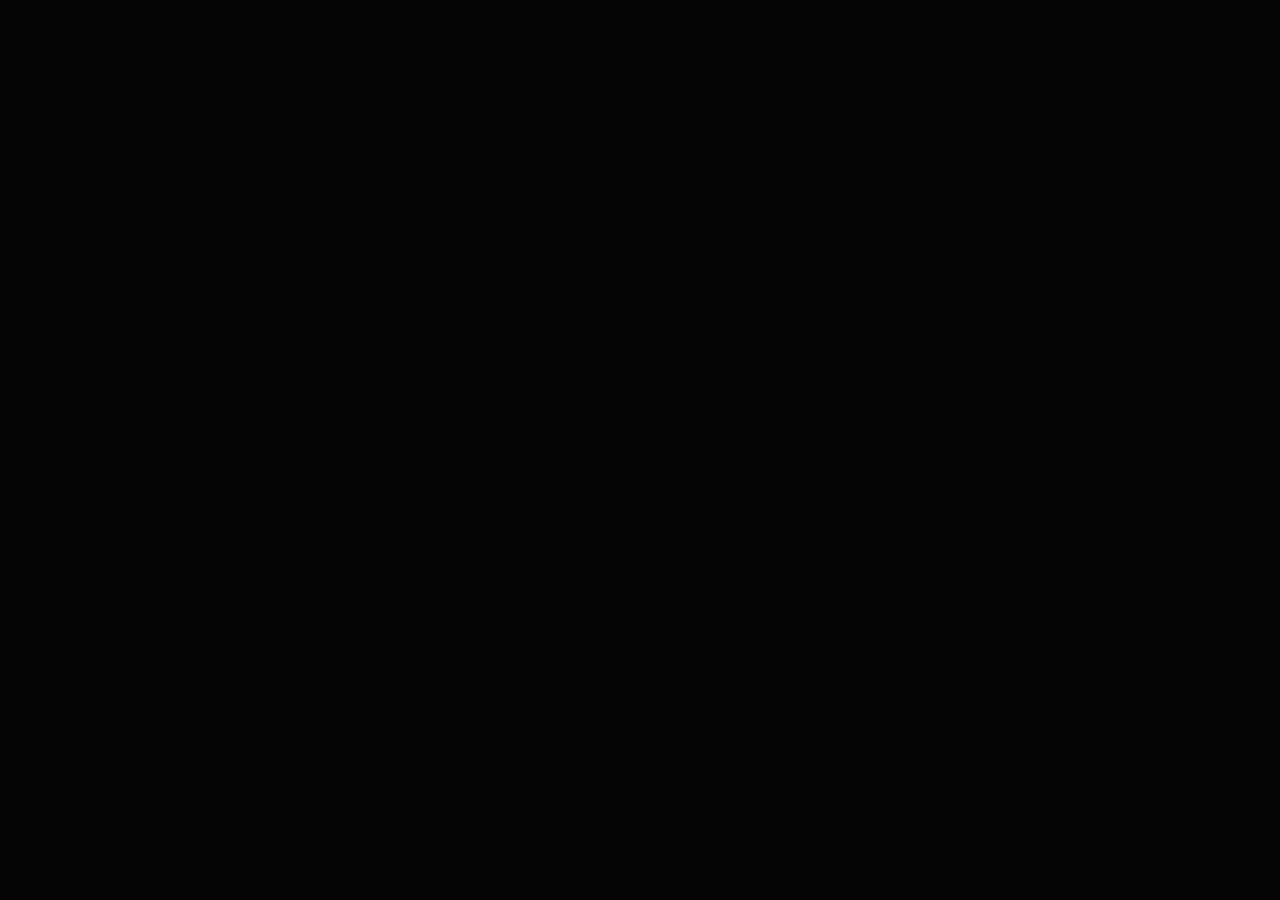
==== index.html @ 5a9e9d1e "Launch FLOURISHED GAMES coming-soon site Co-Authored-By: Claude Opus 5.5 <noreply@anthropic.com> Cla" ====
<!doctype html>
<html lang="en-GB">
<head>
<meta charset="utf-8">
<meta name="viewport" content="width=device-width, initial-scale=1, viewport-fit=cover">
<title>FLOURISHED GAMES | Hollow Earth coming soon</title>
<meta name="description" content="FLOURISHED GAMES is an independent game studio in Lincoln, UK. Our first game, Hollow Earth, is a cozy survival adventure in a glowing world beneath the surface. Coming soon.">
<meta property="og:title" content="FLOURISHED GAMES">
<meta property="og:description" content="FLOURISHED GAMES is an independent game studio in Lincoln, UK. Our first game, Hollow Earth, is a cozy survival adventure in a glowing world beneath the surface. Coming soon.">
<meta property="og:type" content="website">
<meta name="theme-color" content="#050506">
<link rel="icon" type="image/png" href="[data-uri]">
<link rel="apple-touch-icon" href="[data-uri]">
<style>html,body{margin:0} :root{padding-top:env(safe-area-inset-top,0px);padding-bottom:env(safe-area-inset-bottom,0px)} img{max-width:100%} [hidden]{display:none!important}</style>

<meta name="claude:viewport-fit-sides" content="cover">
<link rel="stylesheet" href="https://fonts.googleapis.com/css2?family=Barlow+Condensed:wght@500;700;800&family=Barlow:wght@400;500&family=Orbitron:wght@500;600&display=swap">
<style>
/* Layout: cinematic full-bleed key art with a fixed hairline nav, then a studio manifesto, a game feature with three pillars, and a large wordmark footer. Single dark look, monochrome like the logo. */
:root {
  --black: #050506;
  --raise: #0d0e10;
  --ink: #f3f2ef;
  --soft: #b9bbbd;
  --mute: #75787c;
  --hair: rgba(243, 242, 239, 0.12);
  --display: "Barlow Condensed", "Arial Narrow", "Roboto Condensed", sans-serif;
  --body: "Barlow", "Segoe UI", system-ui, sans-serif;
  --tech: "Orbitron", "Eurostile", "Segoe UI", sans-serif;
  --gutter: max(16px, env(safe-area-inset-left, 0px));
  --gutter-r: max(16px, env(safe-area-inset-right, 0px));
  color-scheme: dark;
}
* { box-sizing: border-box; }
html { scroll-behavior: smooth; }
body {
  background: var(--black); color: var(--ink);
  font-family: var(--body); font-size: 17px; line-height: 1.65;
  overflow-x: hidden;
  -webkit-font-smoothing: antialiased;
}
.inner {
  max-width: 1320px; margin: 0 auto;
  padding-left: var(--gutter); padding-right: var(--gutter-r);
}
@media (min-width: 900px) { .inner { padding-left: max(48px, env(safe-area-inset-left, 0px)); padding-right: max(48px, env(safe-area-inset-right, 0px)); } }
.eyebrow {
  font-family: var(--tech); font-size: 11px; font-weight: 600;
  letter-spacing: 0.32em; text-transform: uppercase; color: var(--soft);
}
.svgbox svg { width: 100%; height: auto; display: block; }

/* film grain over everything, very faint */
.grain {
  pointer-events: none; position: fixed; inset: 0; z-index: 50; opacity: 0.06;
  background-image: url("data:image/svg+xml;utf8,<svg xmlns='http://www.w3.org/2000/svg' width='160' height='160'><filter id='n'><feTurbulence type='fractalNoise' baseFrequency='0.9' numOctaves='2' stitchTiles='stitch'/></filter><rect width='100%' height='100%' filter='url(%23n)'/></svg>");
}

/* ---------- nav ---------- */
body::before { content: ""; position: fixed; inset: 0 0 auto; height: env(safe-area-inset-top, 0px); z-index: 41; background: var(--black); }
nav.top {
  position: fixed; top: env(safe-area-inset-top, 0px); left: 0; right: 0; z-index: 40;
  transition: background 0.35s ease, border-color 0.35s ease;
  border-bottom: 1px solid transparent;
}
nav.top.solid { background: rgba(5, 5, 6, 0.92); border-bottom-color: var(--hair); backdrop-filter: blur(10px); }
nav.top .inner { display: flex; align-items: center; justify-content: space-between; gap: 24px; height: 72px; }
nav.top .brand { width: 168px; flex: none; }
nav.top ul { list-style: none; margin: 0; padding: 0; display: flex; gap: 36px; }
nav.top a.link {
  font-family: var(--display); font-weight: 700; font-size: 15px;
  letter-spacing: 0.16em; text-transform: uppercase;
  color: var(--ink); text-decoration: none; position: relative; padding-block: 6px;
}
nav.top a.link::after {
  content: ""; position: absolute; left: 0; right: 100%; bottom: 0; height: 1px; background: var(--ink);
  transition: right 0.3s ease;
}
nav.top a.link:hover::after, nav.top a.link:focus-visible::after { right: 0; }
@media (max-width: 640px) { nav.top ul { gap: 20px; } nav.top .brand { width: 132px; } nav.top li.hide-sm { display: none; } }

/* ---------- hero ---------- */
.hero {
  position: relative; overflow: hidden;
  min-height: min(92vh, 900px);
  display: flex; align-items: flex-end;
  isolation: isolate;
}
.hero .bg {
  position: absolute; inset: 0; z-index: -2;
  background-image: var(--art); background-size: cover; background-position: 62% 50%;
  transform: scale(1.06);
  translate: 0 var(--py, 0px);
  animation: drift 24s ease-out forwards;
}
@keyframes drift { to { transform: scale(1); } }
@media (max-width: 760px) { .hero .bg { background-position: 70% 50%; } }
.hero::after {
  content: ""; position: absolute; inset: 0; z-index: -1;
  background:
    linear-gradient(to top, var(--black) 0%, rgba(5,5,6,0.82) 28%, rgba(5,5,6,0.25) 62%, rgba(5,5,6,0.55) 100%),
    linear-gradient(to right, rgba(5,5,6,0.75), rgba(5,5,6,0) 60%);
}
.hero .inner { width: 100%; padding-block: 140px clamp(48px, 7vw, 96px); display: grid; gap: 28px; }
.hero h1 {
  margin: 0;
  font-family: var(--display); font-weight: 800; text-transform: uppercase;
  font-size: clamp(64px, 13vw, 184px); line-height: 0.86; letter-spacing: -0.01em;
}
.hero .row { display: flex; flex-wrap: wrap; align-items: center; gap: 20px 40px; }
.hero p.tag { margin: 0; max-width: 40ch; color: var(--soft); font-size: 18px; }
.btn {
  display: inline-flex; align-items: center; gap: 14px;
  padding: 16px 26px;
  font-family: var(--display); font-weight: 700; font-size: 15px; letter-spacing: 0.18em; text-transform: uppercase;
  color: var(--black); background: var(--ink); text-decoration: none;
  clip-path: polygon(0 0, 100% 0, 100% calc(100% - 12px), calc(100% - 12px) 100%, 0 100%);
  transition: background 0.2s ease;
}
.btn:hover { background: #ffffff; }
.btn .arrow { transition: transform 0.25s ease; }
.btn:hover .arrow { transform: translateX(4px); }
.chip {
  display: inline-flex; align-items: center; gap: 10px;
  font-family: var(--tech); font-size: 11px; font-weight: 600; letter-spacing: 0.3em; text-transform: uppercase;
}
.chip i { width: 7px; height: 7px; background: var(--ink); display: block; animation: blink 2.2s steps(2, jump-none) infinite; }
@keyframes blink { 50% { opacity: 0.2; } }
.scrollcue { position: absolute; right: var(--gutter-r); bottom: 32px; writing-mode: vertical-rl; color: var(--mute); }
@media (max-width: 899px) { .scrollcue { display: none; } }

.hero-top { display: flex; justify-content: space-between; align-items: center; gap: 12px 24px; flex-wrap: wrap; }
.coords { display: inline-flex; align-items: center; gap: 12px; color: var(--ink); font-variant-numeric: tabular-nums; }
.coords .sep { width: 28px; height: 1px; background: var(--soft); display: block; }
.coords > span { white-space: nowrap; }
@media (max-width: 640px) { .coords { letter-spacing: 0.16em; gap: 8px; } .coords .sep { width: 14px; } }

/* ---------- studio ---------- */
section.studio { border-top: 1px solid var(--hair); }
.studio .inner {
  display: grid; grid-template-columns: minmax(0, 1.5fr) minmax(0, 1fr);
  gap: clamp(40px, 7vw, 120px); align-items: center;
  padding-block: clamp(72px, 11vw, 160px);
}
.studio h2 {
  margin: 18px 0 28px;
  font-family: var(--display); font-weight: 700; text-transform: uppercase;
  font-size: clamp(40px, 6vw, 84px); line-height: 0.95; text-wrap: balance;
}
.studio h2 span { color: var(--mute); }
.studio p { margin: 0; max-width: 54ch; color: var(--soft); }
.studio .mark { width: min(100%, 420px); justify-self: center; opacity: 0.95; }
@media (max-width: 760px) { .studio .inner { grid-template-columns: minmax(0, 1fr); } .studio .mark { width: 220px; justify-self: start; order: -1; } }

/* ---------- game ---------- */
section.game { background: var(--raise); border-top: 1px solid var(--hair); border-bottom: 1px solid var(--hair); }
.game .inner {
  display: grid; grid-template-columns: minmax(0, 0.9fr) minmax(0, 1.1fr);
  gap: clamp(40px, 6vw, 96px); padding-block: clamp(72px, 10vw, 140px); align-items: start;
}
.game figure { margin: 0; position: relative; }
.game figure img { display: block; width: 100%; max-width: 100%; height: auto; }
.game figure::after {
  content: ""; position: absolute; inset: 14px -14px -14px 14px; z-index: -1; border: 1px solid var(--hair);
}
.game figure { z-index: 0; }
.game .copy { min-width: 0; display: grid; gap: 28px; }
.game h2 {
  margin: 0;
  font-family: var(--display); font-weight: 800; text-transform: uppercase;
  font-size: clamp(48px, 7vw, 104px); line-height: 0.88;
}
.game p.lead { margin: 0; color: var(--soft); max-width: 52ch; font-size: 18px; }
.pillars { display: grid; grid-template-columns: repeat(3, minmax(0, 1fr)); border-top: 1px solid var(--hair); }
.pillar { padding: 24px 22px 8px 0; min-width: 0; }
.pillar + .pillar { padding-left: 22px; border-left: 1px solid var(--hair); }
.pillar h3 { margin: 0 0 8px; font-family: var(--display); font-weight: 700; font-size: 26px; letter-spacing: 0.06em; text-transform: uppercase; }
.pillar p { margin: 0; color: var(--soft); font-size: 15px; line-height: 1.55; }
dl.meta { margin: 0; display: grid; grid-template-columns: repeat(3, minmax(0, 1fr)); gap: 0; border-top: 1px solid var(--hair); }
dl.meta div { padding-top: 18px; min-width: 0; }
dl.meta dt { margin-bottom: 6px; color: var(--mute); }
dl.meta dd { margin: 0; font-family: var(--display); font-weight: 700; font-size: 20px; letter-spacing: 0.06em; text-transform: uppercase; }
@media (max-width: 860px) { .game .inner { grid-template-columns: minmax(0, 1fr); } .game figure { max-width: 460px; } }
@media (max-width: 560px) {
  .pillars { grid-template-columns: minmax(0, 1fr); }
  .pillar, .pillar + .pillar { padding: 20px 0; border-left: 0; }
  .pillar + .pillar { border-top: 1px solid var(--hair); }
  dl.meta { grid-template-columns: minmax(0, 1fr) minmax(0, 1fr); row-gap: 8px; }
  dl.meta dd { font-size: 17px; }
}

/* ---------- companion ---------- */
section.companion .inner {
  display: grid; grid-template-columns: minmax(0, 1fr) minmax(0, 1.25fr);
  gap: clamp(40px, 6vw, 96px); align-items: center;
  padding-block: clamp(72px, 10vw, 140px);
}
.companion h2 {
  margin: 18px 0 24px;
  font-family: var(--display); font-weight: 800; text-transform: uppercase;
  font-size: clamp(44px, 6vw, 88px); line-height: 0.9; text-wrap: balance;
}
.companion p { margin: 0; color: var(--soft); max-width: 46ch; }
.companion figure { margin: 0; position: relative; overflow: hidden; }
.companion figure img { display: block; width: 100%; max-width: 100%; height: auto; transition: transform 0.8s cubic-bezier(.2,.7,.2,1); }
.companion figure:hover img { transform: scale(1.03); }
.companion figure figcaption { position: absolute; left: 0; right: 0; bottom: 0; padding: 48px 18px 14px; color: var(--ink); background: linear-gradient(to top, rgba(5,5,6,0.85), rgba(5,5,6,0)); }
@media (max-width: 860px) { section.companion .inner { grid-template-columns: minmax(0, 1fr); } .companion figure { order: -1; } }

/* ---------- vista ---------- */
section.vista {
  position: relative; isolation: isolate; overflow: hidden;
  min-height: clamp(380px, 52vw, 720px);
  display: flex; align-items: flex-end;
  border-top: 1px solid var(--hair);
}
section.vista .bg { position: absolute; inset: -14% 0; z-index: -2; translate: 0 var(--py, 0px); background-image: var(--art); background-size: cover; background-position: center; }
section.vista::after {
  content: ""; position: absolute; inset: 0; z-index: -1;
  background:
    linear-gradient(to top, var(--black) 0%, rgba(5,5,6,0.55) 35%, rgba(5,5,6,0) 70%, rgba(5,5,6,0.6) 100%),
    linear-gradient(to right, rgba(5,5,6,0.7), rgba(5,5,6,0) 55%);
}
section.vista .inner { width: 100%; padding-block: 0 clamp(36px, 5vw, 64px); display: flex; justify-content: space-between; align-items: end; gap: 24px; flex-wrap: wrap; }
section.vista blockquote {
  margin: 0; max-width: 16ch;
  font-family: var(--display); font-weight: 700; text-transform: uppercase;
  font-size: clamp(34px, 5vw, 72px); line-height: 0.95;
}
@media (max-width: 760px) { section.vista .bg { background-position: 62% 50%; } }

/* ---------- follow ---------- */
section.follow { border-top: 1px solid var(--hair); }
.follow-art {
  position: relative;
  aspect-ratio: 16 / 7; max-width: 100%; max-height: 760px; width: 100%;
  background-image: var(--art); background-size: cover; background-position: 50% calc(60% + var(--py, 0px));
}
.follow-art::after {
  content: ""; position: absolute; inset: 0;
  background: linear-gradient(to top, var(--black) 0%, rgba(5,5,6,0.4) 30%, rgba(5,5,6,0) 60%, rgba(5,5,6,0.45) 100%);
}
@media (max-width: 760px) { .follow-art { aspect-ratio: 4 / 3; background-position: 30% 60%; } }
section.follow .inner {
  position: relative;
  display: flex; flex-wrap: wrap; justify-content: space-between; align-items: end; gap: 32px 64px;
  padding-block: 0 clamp(64px, 9vw, 120px);
  margin-top: clamp(-120px, -6vw, -40px);
}
.follow h2 { margin: 18px 0 18px; font-family: var(--display); font-weight: 800; text-transform: uppercase; font-size: clamp(44px, 6vw, 88px); line-height: 0.9; }
.follow p { margin: 0; color: var(--soft); max-width: 48ch; }
.follow .cta { display: grid; gap: 14px; justify-items: start; }
.follow .handle { font-family: var(--tech); font-size: 12px; letter-spacing: 0.12em; color: var(--mute); user-select: all; }
a.foot-link { color: var(--soft); text-decoration: none; border-bottom: 1px solid var(--hair); }
a.foot-link:hover { color: var(--ink); border-bottom-color: var(--ink); }

/* ---------- scroll reveal ---------- */
[data-reveal] {
  transition: opacity 0.9s ease, transform 0.9s cubic-bezier(0.2, 0.7, 0.2, 1);
  transition-delay: var(--d, 0ms);
}
[data-reveal].pre { opacity: 0.12; transform: translateY(40px); }
.studio .mark[data-reveal].pre { transform: translateY(40px) rotate(-8deg) scale(0.92); }
footer .big[data-reveal].pre { transform: translateY(24px) scale(0.96); }

/* ---------- footer ---------- */
p.note { margin: 0; font-size: 13px; color: var(--mute); }
p.disclaimer { margin: -36px auto 0; text-align: center; max-width: 70ch; font-size: 13px; line-height: 1.55; color: var(--mute); }
footer .inner { padding-block: clamp(64px, 9vw, 120px) 40px; display: grid; gap: 56px; }
footer .inner { justify-items: center; }
footer .big { width: min(100%, 760px); }
footer .base { width: 100%; }
footer .base { display: flex; justify-content: space-between; gap: 16px; flex-wrap: wrap; border-top: 1px solid var(--hair); padding-top: 22px; color: var(--mute); font-size: 14px; }

:focus-visible { outline: 1px solid var(--ink); outline-offset: 4px; }
@media (prefers-reduced-motion: reduce) {
  html { scroll-behavior: auto; }
  .hero .bg { animation: none; transform: none; }
  .chip i { animation: none; }
  * { transition: none !important; }
}
</style>


</head>
<body>
<div id="root"></div>
<script src="https://cdnjs.cloudflare.com/ajax/libs/react/18.3.1/umd/react.production.min.js"></script>
<script src="https://cdnjs.cloudflare.com/ajax/libs/react-dom/18.3.1/umd/react-dom.production.min.js"></script>
<script>
const NAV_LOGO = "<svg xmlns=\"http://www.w3.org/2000/svg\" viewBox=\"0 0 3000 900\"><defs><linearGradient id=\"n-g-upper\" x1=\"0\" y1=\"0\" x2=\"1\" y2=\"1\"><stop offset=\"0\" stop-color=\"#ffffff\"/><stop offset=\"1\" stop-color=\"#f0f0f0\"/></linearGradient><linearGradient id=\"n-g-lower\" x1=\"0\" y1=\"0\" x2=\"1\" y2=\"1\"><stop offset=\"0\" stop-color=\"#a8a8a8\"/><stop offset=\"1\" stop-color=\"#7a7a7a\"/></linearGradient><linearGradient id=\"n-g-cresc\" x1=\"0\" y1=\"0\" x2=\"1\" y2=\"1\"><stop offset=\"0\" stop-color=\"#ffffff\"/><stop offset=\"1\" stop-color=\"#e6e6e6\"/></linearGradient><linearGradient id=\"n-g-swoosh\" x1=\"0\" y1=\"0\" x2=\"1\" y2=\"1\"><stop offset=\"0\" stop-color=\"#d8d8d8\"/><stop offset=\"1\" stop-color=\"#a4a4a4\"/></linearGradient><linearGradient id=\"n-g-leaf\" x1=\"0\" y1=\"0\" x2=\"1\" y2=\"1\"><stop offset=\"0\" stop-color=\"#9c9c9c\"/><stop offset=\"1\" stop-color=\"#727272\"/></linearGradient><clipPath id=\"n-c-leaf\"><path d=\"M128.76,59.26c-.323.013-1.419.01-1.76.01.007-.107,1.547-.136,1.76-.21-16.182.513-44.917.129-52.21,17.69-5.221,13.364-6.824,29.898-8.07,44.14l.58.02c2.833-32.032,16.81-18.216,26.621-36.369.696-1.676,1.173-3.791,1.369-5.591-.241-.596-1.739,1.093-1.97,1.14-1.529,1.01-3.404,1.623-5.22,1.83-6.977.855-12.421,6.102-14.97,12.47,3.788-26.134,30.808-34.641,53.87-35.13Z\"/></clipPath></defs><g transform=\"translate(-0.00 145.56) scale(0.608876)\"><g transform=\"scale(7.12911)\"><path fill=\"url(#n-g-upper)\" d=\"M58.611,58.41c3.043-2.429,7.272-3.456,10.37-5.399,0,0,0-52.99,0-52.99l-.5-.02c-2.255,16.906-3.968,35.56-13.969,49.84-4.035,3.794-9.411,5.833-14.701,7.21C26.862,60.405,13.324,61.163,0,61.46c.342.016.688.033,1.033.049h54.095c.752-1.032,1.878-2.069,3.483-3.099Z\"/><path fill=\"url(#n-g-lower)\" d=\"M66.77,76.76l.07-.12c-6.518-2.791-16.294-8.849-11.713-15.131H1.033c18.481.883,40.36,3.229,52.817,19.542,4.301,5.039,4.898,13.611,6.51,19.809,2.184,11.29,4.595,28.012,6.31,39.41l.27-.06c-.169-7.249.325-55.43-.17-63.45Z\"/><path fill=\"url(#n-g-cresc)\" d=\"M103.73,57.38l-.02-.34c-14.117.644-27.46-5.772-31.07-20.34l-.31.02c.248,3.865.982,7.706,2.76,11.17,5.183,10.525,18.443,11.133,28.64,9.49Z\"/><path fill=\"url(#n-g-swoosh)\" d=\"M128.76,59.26c-.323.013-1.419.01-1.76.01.007-.107,1.547-.136,1.76-.21-16.182.513-44.917.129-52.21,17.69-5.221,13.364-6.824,29.898-8.07,44.14l.58.02c2.833-32.032,16.81-18.216,26.621-36.369.696-1.676,1.173-3.791,1.369-5.591-.241-.596-1.739,1.093-1.97,1.14-1.529,1.01-3.404,1.623-5.22,1.83-6.977.855-12.421,6.102-14.97,12.47,3.788-26.134,30.808-34.641,53.87-35.13Z\"/><polygon clip-path=\"url(#n-c-leaf)\" fill=\"url(#n-g-leaf)\" points=\"97.05,78.95 90,83.2 84,87.6 79.5,91.6 76.4,96 74.3,100 72.6,104 71.1,108 70.1,112 69.4,116 68.95,119 68.8,122 75,127 100,110 104,82\"/></g><path fill=\"#ffffff\" transform=\"translate(1137.94 650.00) scale(0.416667)\" d=\"M58 0V-720H720.513671875V-587.309326171875H191.3798828125V-426.500732421875H617.16259765625V-293.499267578125H191.3798828125V0.0ZM960.0 0V-721H1092.00146484375V-132.690673828125H1680.0V0ZM2055.2978515625 0.0Q2017.1287841796875 0.0 1985.3212280273438 -18.7568359375Q1953.513671875 -37.513671875 1934.7568359375 -69.32122802734375Q1916.0 -101.1287841796875 1916.0 -139.2978515625V-580.7021484375Q1916.0 -618.8712158203125 1934.7568359375 -650.6787719726562Q1953.513671875 -682.486328125 1985.3212280273438 -701.2431640625Q2017.1287841796875 -720.0 2055.2978515625 -720.0H2496.7021484375Q2534.612762451172 -720.0 2566.2049407958984 -701.2431640625Q2597.797119140625 -682.486328125 2616.8985595703125 -650.6787719726562Q2636.0 -618.8712158203125 2636.0 -580.7021484375V-139.2978515625Q2636.0 -101.1287841796875 2616.8985595703125 -69.32122802734375Q2597.797119140625 -37.513671875 2566.2049407958984 -18.7568359375Q2534.612762451172 0.0 2496.7021484375 0.0ZM2060.122314453125 -132.690673828125H2490.499267578125Q2495.471923828125 -132.690673828125 2499.0460205078125 -136.2647705078125Q2502.6201171875 -139.8388671875 2502.6201171875 -144.8115234375V-575.1884765625Q2502.6201171875 -580.1611328125 2499.0460205078125 -583.7352294921875Q2495.471923828125 -587.309326171875 2490.499267578125 -587.309326171875H2060.122314453125Q2055.149658203125 -587.309326171875 2051.5755615234375 -583.7352294921875Q2048.00146484375 -580.1611328125 2048.00146484375 -575.1884765625V-144.8115234375Q2048.00146484375 -139.8388671875 2051.5755615234375 -136.2647705078125Q2055.149658203125 -132.690673828125 2060.122314453125 -132.690673828125ZM3063.2978515625 0.0Q3025.1287841796875 0.0 2993.3212280273438 -18.7568359375Q2961.513671875 -37.513671875 2942.7568359375 -69.32122802734375Q2924.0 -101.1287841796875 2924.0 -139.2978515625V-720H3056.00146484375V-144.8115234375Q3056.00146484375 -139.8388671875 3059.5755615234375 -136.2647705078125Q3063.149658203125 -132.690673828125 3068.122314453125 -132.690673828125H3498.499267578125Q3503.471923828125 -132.690673828125 3507.0460205078125 -136.2647705078125Q3510.6201171875 -139.8388671875 3510.6201171875 -144.8115234375V-720.0H3644.0V-139.2978515625Q3644.0 -101.1287841796875 3624.8985595703125 -69.32122802734375Q3605.797119140625 -37.513671875 3574.2049407958984 -18.7568359375Q3542.612762451172 0.0 3504.7021484375 0.0H3063.2978515625ZM4508.228759765625 0.0 4291.148193359375 -258.634521484375H4464.00146484375L4651.7568359375 -36.8388671875V0.0ZM3934.0 0V-719H4514.012939453125Q4552.1820068359375 -719.0 4583.989562988281 -700.0877685546875Q4615.797119140625 -681.175537109375 4634.8985595703125 -649.35107421875Q4654.0 -617.526611328125 4654.0 -579.7021484375V-385.932373046875Q4654.0 -348.10791015625 4634.8985595703125 -316.283447265625Q4615.797119140625 -284.458984375 4583.989562988281 -265.5467529296875Q4552.1820068359375 -246.634521484375 4514.012939453125 -246.634521484375L4066.00146484375 -245.9453125V0.0ZM4078.122314453125 -379.635986328125H4508.499267578125Q4513.471923828125 -379.635986328125 4517.0460205078125 -383.0546875Q4520.6201171875 -386.473388671875 4520.6201171875 -391.446044921875V-574.877685546875Q4520.6201171875 -579.850341796875 4517.0460205078125 -583.4244384765625Q4513.471923828125 -586.99853515625 4508.499267578125 -586.99853515625H4078.122314453125Q4073.149658203125 -586.99853515625 4069.5755615234375 -583.4244384765625Q4066.00146484375 -579.850341796875 4066.00146484375 -574.877685546875V-391.446044921875Q4066.00146484375 -386.473388671875 4069.5755615234375 -383.0546875Q4073.149658203125 -379.635986328125 4078.122314453125 -379.635986328125ZM4924.877685546875 0.0V-720.0H5055.8115234375V0.0ZM5469.365478515625 0.0Q5431.1964111328125 0.0 5399.388854980469 -18.7568359375Q5367.581298828125 -37.513671875 5348.824462890625 -69.32122802734375Q5330.067626953125 -101.1287841796875 5330.067626953125 -139.2978515625V-194.177001953125H5462.069091796875V-144.8115234375Q5462.069091796875 -139.8388671875 5465.6431884765625 -136.2647705078125Q5469.21728515625 -132.690673828125 5474.18994140625 -132.690673828125H5904.56689453125Q5909.53955078125 -132.690673828125 5913.1136474609375 -136.2647705078125Q5916.687744140625 -139.8388671875 5916.687744140625 -144.8115234375V-281.689208984375Q5916.687744140625 -286.661865234375 5913.1136474609375 -290.08056640625Q5909.53955078125 -293.499267578125 5904.56689453125 -293.499267578125H5469.365478515625Q5431.1964111328125 -293.499267578125 5399.388854980469 -312.4114990234375Q5367.581298828125 -331.32373046875 5348.824462890625 -362.8154717807112Q5330.067626953125 -394.30721309267244 5330.067626953125 -432.797119140625V-580.7021484375Q5330.067626953125 -618.8712158203125 5348.824462890625 -650.6787719726562Q5367.581298828125 -682.486328125 5399.388854980469 -701.2431640625Q5431.1964111328125 -720.0 5469.365478515625 -720.0H5910.769775390625Q5948.680389404297 -720.0 5980.272567749023 -701.2431640625Q6011.86474609375 -682.486328125 6030.9661865234375 -650.6787719726562Q6050.067626953125 -618.8712158203125 6050.067626953125 -580.7021484375V-525.822998046875H5916.687744140625V-575.1884765625Q5916.687744140625 -580.1611328125 5913.1136474609375 -583.7352294921875Q5909.53955078125 -587.309326171875 5904.56689453125 -587.309326171875H5474.18994140625Q5469.21728515625 -587.309326171875 5465.6431884765625 -583.7352294921875Q5462.069091796875 -580.1611328125 5462.069091796875 -575.1884765625V-438.310791015625Q5462.069091796875 -433.338134765625 5465.6431884765625 -429.91943359375Q5469.21728515625 -426.500732421875 5474.18994140625 -426.500732421875H5910.769775390625Q5948.680389404297 -426.500732421875 5980.272567749023 -407.5885009765625Q6011.86474609375 -388.67626953125 6030.9661865234375 -357.1845282192888Q6050.067626953125 -325.69278690732756 6050.067626953125 -287.202880859375V-139.2978515625Q6050.067626953125 -101.1287841796875 6030.9661865234375 -69.32122802734375Q6011.86474609375 -37.513671875 5980.272567749023 -18.7568359375Q5948.680389404297 0.0 5910.769775390625 0.0ZM6340.0 0V-720H6472.00146484375V-426.500732421875H6943.6201171875V-720.0H7075.932373046875V0.0H6943.6201171875V-293.499267578125H6472.00146484375V0.0ZM7372.0 -587H8034.513671875V-720H7372.0ZM7372.0 -293.5H8034.513671875V-426.5H7372.0ZM7372.0 0H8034.513671875V-133H7372.0ZM8318.0 0V-720H8898.012939453125Q8936.182006835938 -720.0 8967.989562988281 -701.2431640625Q8999.797119140625 -682.486328125 9018.898559570312 -650.6787719726562Q9038.0 -618.8712158203125 9038.0 -580.7021484375V-139.2978515625Q9038.0 -101.1287841796875 9018.898559570312 -69.32122802734375Q8999.797119140625 -37.513671875 8967.989562988281 -18.7568359375Q8936.182006835938 0.0 8898.012939453125 0.0ZM8461.43310546875 -132.690673828125H8892.499267578125Q8897.471923828125 -132.690673828125 8901.046020507812 -136.2647705078125Q8904.6201171875 -139.8388671875 8904.6201171875 -144.8115234375V-575.1884765625Q8904.6201171875 -580.1611328125 8901.046020507812 -583.7352294921875Q8897.471923828125 -587.309326171875 8892.499267578125 -587.309326171875H8461.43310546875Q8456.46044921875 -587.309326171875 8452.886352539062 -583.7352294921875Q8449.312255859375 -580.1611328125 8449.312255859375 -575.1884765625V-144.8115234375Q8449.312255859375 -139.8388671875 8452.886352539062 -136.2647705078125Q8456.46044921875 -132.690673828125 8461.43310546875 -132.690673828125Z\"/></g></svg>";
const FOOT_LOGO = "<svg xmlns=\"http://www.w3.org/2000/svg\" viewBox=\"0 0 3000 900\"><defs><linearGradient id=\"f-g-upper\" x1=\"0\" y1=\"0\" x2=\"1\" y2=\"1\"><stop offset=\"0\" stop-color=\"#ffffff\"/><stop offset=\"1\" stop-color=\"#f0f0f0\"/></linearGradient><linearGradient id=\"f-g-lower\" x1=\"0\" y1=\"0\" x2=\"1\" y2=\"1\"><stop offset=\"0\" stop-color=\"#a8a8a8\"/><stop offset=\"1\" stop-color=\"#7a7a7a\"/></linearGradient><linearGradient id=\"f-g-cresc\" x1=\"0\" y1=\"0\" x2=\"1\" y2=\"1\"><stop offset=\"0\" stop-color=\"#ffffff\"/><stop offset=\"1\" stop-color=\"#e6e6e6\"/></linearGradient><linearGradient id=\"f-g-swoosh\" x1=\"0\" y1=\"0\" x2=\"1\" y2=\"1\"><stop offset=\"0\" stop-color=\"#d8d8d8\"/><stop offset=\"1\" stop-color=\"#a4a4a4\"/></linearGradient><linearGradient id=\"f-g-leaf\" x1=\"0\" y1=\"0\" x2=\"1\" y2=\"1\"><stop offset=\"0\" stop-color=\"#9c9c9c\"/><stop offset=\"1\" stop-color=\"#727272\"/></linearGradient><clipPath id=\"f-c-leaf\"><path d=\"M128.76,59.26c-.323.013-1.419.01-1.76.01.007-.107,1.547-.136,1.76-.21-16.182.513-44.917.129-52.21,17.69-5.221,13.364-6.824,29.898-8.07,44.14l.58.02c2.833-32.032,16.81-18.216,26.621-36.369.696-1.676,1.173-3.791,1.369-5.591-.241-.596-1.739,1.093-1.97,1.14-1.529,1.01-3.404,1.623-5.22,1.83-6.977.855-12.421,6.102-14.97,12.47,3.788-26.134,30.808-34.641,53.87-35.13Z\"/></clipPath></defs><g transform=\"translate(-0.00 145.56) scale(0.608876)\"><g transform=\"scale(7.12911)\"><path fill=\"url(#f-g-upper)\" d=\"M58.611,58.41c3.043-2.429,7.272-3.456,10.37-5.399,0,0,0-52.99,0-52.99l-.5-.02c-2.255,16.906-3.968,35.56-13.969,49.84-4.035,3.794-9.411,5.833-14.701,7.21C26.862,60.405,13.324,61.163,0,61.46c.342.016.688.033,1.033.049h54.095c.752-1.032,1.878-2.069,3.483-3.099Z\"/><path fill=\"url(#f-g-lower)\" d=\"M66.77,76.76l.07-.12c-6.518-2.791-16.294-8.849-11.713-15.131H1.033c18.481.883,40.36,3.229,52.817,19.542,4.301,5.039,4.898,13.611,6.51,19.809,2.184,11.29,4.595,28.012,6.31,39.41l.27-.06c-.169-7.249.325-55.43-.17-63.45Z\"/><path fill=\"url(#f-g-cresc)\" d=\"M103.73,57.38l-.02-.34c-14.117.644-27.46-5.772-31.07-20.34l-.31.02c.248,3.865.982,7.706,2.76,11.17,5.183,10.525,18.443,11.133,28.64,9.49Z\"/><path fill=\"url(#f-g-swoosh)\" d=\"M128.76,59.26c-.323.013-1.419.01-1.76.01.007-.107,1.547-.136,1.76-.21-16.182.513-44.917.129-52.21,17.69-5.221,13.364-6.824,29.898-8.07,44.14l.58.02c2.833-32.032,16.81-18.216,26.621-36.369.696-1.676,1.173-3.791,1.369-5.591-.241-.596-1.739,1.093-1.97,1.14-1.529,1.01-3.404,1.623-5.22,1.83-6.977.855-12.421,6.102-14.97,12.47,3.788-26.134,30.808-34.641,53.87-35.13Z\"/><polygon clip-path=\"url(#f-c-leaf)\" fill=\"url(#f-g-leaf)\" points=\"97.05,78.95 90,83.2 84,87.6 79.5,91.6 76.4,96 74.3,100 72.6,104 71.1,108 70.1,112 69.4,116 68.95,119 68.8,122 75,127 100,110 104,82\"/></g><path fill=\"#ffffff\" transform=\"translate(1137.94 650.00) scale(0.416667)\" d=\"M58 0V-720H720.513671875V-587.309326171875H191.3798828125V-426.500732421875H617.16259765625V-293.499267578125H191.3798828125V0.0ZM960.0 0V-721H1092.00146484375V-132.690673828125H1680.0V0ZM2055.2978515625 0.0Q2017.1287841796875 0.0 1985.3212280273438 -18.7568359375Q1953.513671875 -37.513671875 1934.7568359375 -69.32122802734375Q1916.0 -101.1287841796875 1916.0 -139.2978515625V-580.7021484375Q1916.0 -618.8712158203125 1934.7568359375 -650.6787719726562Q1953.513671875 -682.486328125 1985.3212280273438 -701.2431640625Q2017.1287841796875 -720.0 2055.2978515625 -720.0H2496.7021484375Q2534.612762451172 -720.0 2566.2049407958984 -701.2431640625Q2597.797119140625 -682.486328125 2616.8985595703125 -650.6787719726562Q2636.0 -618.8712158203125 2636.0 -580.7021484375V-139.2978515625Q2636.0 -101.1287841796875 2616.8985595703125 -69.32122802734375Q2597.797119140625 -37.513671875 2566.2049407958984 -18.7568359375Q2534.612762451172 0.0 2496.7021484375 0.0ZM2060.122314453125 -132.690673828125H2490.499267578125Q2495.471923828125 -132.690673828125 2499.0460205078125 -136.2647705078125Q2502.6201171875 -139.8388671875 2502.6201171875 -144.8115234375V-575.1884765625Q2502.6201171875 -580.1611328125 2499.0460205078125 -583.7352294921875Q2495.471923828125 -587.309326171875 2490.499267578125 -587.309326171875H2060.122314453125Q2055.149658203125 -587.309326171875 2051.5755615234375 -583.7352294921875Q2048.00146484375 -580.1611328125 2048.00146484375 -575.1884765625V-144.8115234375Q2048.00146484375 -139.8388671875 2051.5755615234375 -136.2647705078125Q2055.149658203125 -132.690673828125 2060.122314453125 -132.690673828125ZM3063.2978515625 0.0Q3025.1287841796875 0.0 2993.3212280273438 -18.7568359375Q2961.513671875 -37.513671875 2942.7568359375 -69.32122802734375Q2924.0 -101.1287841796875 2924.0 -139.2978515625V-720H3056.00146484375V-144.8115234375Q3056.00146484375 -139.8388671875 3059.5755615234375 -136.2647705078125Q3063.149658203125 -132.690673828125 3068.122314453125 -132.690673828125H3498.499267578125Q3503.471923828125 -132.690673828125 3507.0460205078125 -136.2647705078125Q3510.6201171875 -139.8388671875 3510.6201171875 -144.8115234375V-720.0H3644.0V-139.2978515625Q3644.0 -101.1287841796875 3624.8985595703125 -69.32122802734375Q3605.797119140625 -37.513671875 3574.2049407958984 -18.7568359375Q3542.612762451172 0.0 3504.7021484375 0.0H3063.2978515625ZM4508.228759765625 0.0 4291.148193359375 -258.634521484375H4464.00146484375L4651.7568359375 -36.8388671875V0.0ZM3934.0 0V-719H4514.012939453125Q4552.1820068359375 -719.0 4583.989562988281 -700.0877685546875Q4615.797119140625 -681.175537109375 4634.8985595703125 -649.35107421875Q4654.0 -617.526611328125 4654.0 -579.7021484375V-385.932373046875Q4654.0 -348.10791015625 4634.8985595703125 -316.283447265625Q4615.797119140625 -284.458984375 4583.989562988281 -265.5467529296875Q4552.1820068359375 -246.634521484375 4514.012939453125 -246.634521484375L4066.00146484375 -245.9453125V0.0ZM4078.122314453125 -379.635986328125H4508.499267578125Q4513.471923828125 -379.635986328125 4517.0460205078125 -383.0546875Q4520.6201171875 -386.473388671875 4520.6201171875 -391.446044921875V-574.877685546875Q4520.6201171875 -579.850341796875 4517.0460205078125 -583.4244384765625Q4513.471923828125 -586.99853515625 4508.499267578125 -586.99853515625H4078.122314453125Q4073.149658203125 -586.99853515625 4069.5755615234375 -583.4244384765625Q4066.00146484375 -579.850341796875 4066.00146484375 -574.877685546875V-391.446044921875Q4066.00146484375 -386.473388671875 4069.5755615234375 -383.0546875Q4073.149658203125 -379.635986328125 4078.122314453125 -379.635986328125ZM4924.877685546875 0.0V-720.0H5055.8115234375V0.0ZM5469.365478515625 0.0Q5431.1964111328125 0.0 5399.388854980469 -18.7568359375Q5367.581298828125 -37.513671875 5348.824462890625 -69.32122802734375Q5330.067626953125 -101.1287841796875 5330.067626953125 -139.2978515625V-194.177001953125H5462.069091796875V-144.8115234375Q5462.069091796875 -139.8388671875 5465.6431884765625 -136.2647705078125Q5469.21728515625 -132.690673828125 5474.18994140625 -132.690673828125H5904.56689453125Q5909.53955078125 -132.690673828125 5913.1136474609375 -136.2647705078125Q5916.687744140625 -139.8388671875 5916.687744140625 -144.8115234375V-281.689208984375Q5916.687744140625 -286.661865234375 5913.1136474609375 -290.08056640625Q5909.53955078125 -293.499267578125 5904.56689453125 -293.499267578125H5469.365478515625Q5431.1964111328125 -293.499267578125 5399.388854980469 -312.4114990234375Q5367.581298828125 -331.32373046875 5348.824462890625 -362.8154717807112Q5330.067626953125 -394.30721309267244 5330.067626953125 -432.797119140625V-580.7021484375Q5330.067626953125 -618.8712158203125 5348.824462890625 -650.6787719726562Q5367.581298828125 -682.486328125 5399.388854980469 -701.2431640625Q5431.1964111328125 -720.0 5469.365478515625 -720.0H5910.769775390625Q5948.680389404297 -720.0 5980.272567749023 -701.2431640625Q6011.86474609375 -682.486328125 6030.9661865234375 -650.6787719726562Q6050.067626953125 -618.8712158203125 6050.067626953125 -580.7021484375V-525.822998046875H5916.687744140625V-575.1884765625Q5916.687744140625 -580.1611328125 5913.1136474609375 -583.7352294921875Q5909.53955078125 -587.309326171875 5904.56689453125 -587.309326171875H5474.18994140625Q5469.21728515625 -587.309326171875 5465.6431884765625 -583.7352294921875Q5462.069091796875 -580.1611328125 5462.069091796875 -575.1884765625V-438.310791015625Q5462.069091796875 -433.338134765625 5465.6431884765625 -429.91943359375Q5469.21728515625 -426.500732421875 5474.18994140625 -426.500732421875H5910.769775390625Q5948.680389404297 -426.500732421875 5980.272567749023 -407.5885009765625Q6011.86474609375 -388.67626953125 6030.9661865234375 -357.1845282192888Q6050.067626953125 -325.69278690732756 6050.067626953125 -287.202880859375V-139.2978515625Q6050.067626953125 -101.1287841796875 6030.9661865234375 -69.32122802734375Q6011.86474609375 -37.513671875 5980.272567749023 -18.7568359375Q5948.680389404297 0.0 5910.769775390625 0.0ZM6340.0 0V-720H6472.00146484375V-426.500732421875H6943.6201171875V-720.0H7075.932373046875V0.0H6943.6201171875V-293.499267578125H6472.00146484375V0.0ZM7372.0 -587H8034.513671875V-720H7372.0ZM7372.0 -293.5H8034.513671875V-426.5H7372.0ZM7372.0 0H8034.513671875V-133H7372.0ZM8318.0 0V-720H8898.012939453125Q8936.182006835938 -720.0 8967.989562988281 -701.2431640625Q8999.797119140625 -682.486328125 9018.898559570312 -650.6787719726562Q9038.0 -618.8712158203125 9038.0 -580.7021484375V-139.2978515625Q9038.0 -101.1287841796875 9018.898559570312 -69.32122802734375Q8999.797119140625 -37.513671875 8967.989562988281 -18.7568359375Q8936.182006835938 0.0 8898.012939453125 0.0ZM8461.43310546875 -132.690673828125H8892.499267578125Q8897.471923828125 -132.690673828125 8901.046020507812 -136.2647705078125Q8904.6201171875 -139.8388671875 8904.6201171875 -144.8115234375V-575.1884765625Q8904.6201171875 -580.1611328125 8901.046020507812 -583.7352294921875Q8897.471923828125 -587.309326171875 8892.499267578125 -587.309326171875H8461.43310546875Q8456.46044921875 -587.309326171875 8452.886352539062 -583.7352294921875Q8449.312255859375 -580.1611328125 8449.312255859375 -575.1884765625V-144.8115234375Q8449.312255859375 -139.8388671875 8452.886352539062 -136.2647705078125Q8456.46044921875 -132.690673828125 8461.43310546875 -132.690673828125Z\"/></g></svg>";
const STAR = "<svg xmlns=\"http://www.w3.org/2000/svg\" viewBox=\"0 0 1000 1000\"><defs><linearGradient id=\"m-g-upper\" x1=\"0\" y1=\"0\" x2=\"1\" y2=\"1\"><stop offset=\"0\" stop-color=\"#ffffff\"/><stop offset=\"1\" stop-color=\"#f0f0f0\"/></linearGradient><linearGradient id=\"m-g-lower\" x1=\"0\" y1=\"0\" x2=\"1\" y2=\"1\"><stop offset=\"0\" stop-color=\"#a8a8a8\"/><stop offset=\"1\" stop-color=\"#7a7a7a\"/></linearGradient><linearGradient id=\"m-g-cresc\" x1=\"0\" y1=\"0\" x2=\"1\" y2=\"1\"><stop offset=\"0\" stop-color=\"#ffffff\"/><stop offset=\"1\" stop-color=\"#e6e6e6\"/></linearGradient><linearGradient id=\"m-g-swoosh\" x1=\"0\" y1=\"0\" x2=\"1\" y2=\"1\"><stop offset=\"0\" stop-color=\"#d8d8d8\"/><stop offset=\"1\" stop-color=\"#a4a4a4\"/></linearGradient><linearGradient id=\"m-g-leaf\" x1=\"0\" y1=\"0\" x2=\"1\" y2=\"1\"><stop offset=\"0\" stop-color=\"#9c9c9c\"/><stop offset=\"1\" stop-color=\"#727272\"/></linearGradient><clipPath id=\"m-c-leaf\"><path d=\"M128.76,59.26c-.323.013-1.419.01-1.76.01.007-.107,1.547-.136,1.76-.21-16.182.513-44.917.129-52.21,17.69-5.221,13.364-6.824,29.898-8.07,44.14l.58.02c2.833-32.032,16.81-18.216,26.621-36.369.696-1.676,1.173-3.791,1.369-5.591-.241-.596-1.739,1.093-1.97,1.14-1.529,1.01-3.404,1.623-5.22,1.83-6.977.855-12.421,6.102-14.97,12.47,3.788-26.134,30.808-34.641,53.87-35.13Z\"/></clipPath></defs><g transform=\"translate(59.387 20.000) scale(6.84394)\"><path fill=\"url(#m-g-upper)\" d=\"M58.611,58.41c3.043-2.429,7.272-3.456,10.37-5.399,0,0,0-52.99,0-52.99l-.5-.02c-2.255,16.906-3.968,35.56-13.969,49.84-4.035,3.794-9.411,5.833-14.701,7.21C26.862,60.405,13.324,61.163,0,61.46c.342.016.688.033,1.033.049h54.095c.752-1.032,1.878-2.069,3.483-3.099Z\"/><path fill=\"url(#m-g-lower)\" d=\"M66.77,76.76l.07-.12c-6.518-2.791-16.294-8.849-11.713-15.131H1.033c18.481.883,40.36,3.229,52.817,19.542,4.301,5.039,4.898,13.611,6.51,19.809,2.184,11.29,4.595,28.012,6.31,39.41l.27-.06c-.169-7.249.325-55.43-.17-63.45Z\"/><path fill=\"url(#m-g-cresc)\" d=\"M103.73,57.38l-.02-.34c-14.117.644-27.46-5.772-31.07-20.34l-.31.02c.248,3.865.982,7.706,2.76,11.17,5.183,10.525,18.443,11.133,28.64,9.49Z\"/><path fill=\"url(#m-g-swoosh)\" d=\"M128.76,59.26c-.323.013-1.419.01-1.76.01.007-.107,1.547-.136,1.76-.21-16.182.513-44.917.129-52.21,17.69-5.221,13.364-6.824,29.898-8.07,44.14l.58.02c2.833-32.032,16.81-18.216,26.621-36.369.696-1.676,1.173-3.791,1.369-5.591-.241-.596-1.739,1.093-1.97,1.14-1.529,1.01-3.404,1.623-5.22,1.83-6.977.855-12.421,6.102-14.97,12.47,3.788-26.134,30.808-34.641,53.87-35.13Z\"/><polygon clip-path=\"url(#m-c-leaf)\" fill=\"url(#m-g-leaf)\" points=\"97.05,78.95 90,83.2 84,87.6 79.5,91.6 76.4,96 74.3,100 72.6,104 71.1,108 70.1,112 69.4,116 68.95,119 68.8,122 75,127 100,110 104,82\"/></g></svg>";
const ART = "[data-uri]";
const DAY = "[data-uri]";
const NIGHT = "[data-uri]";
const PET = "[data-uri]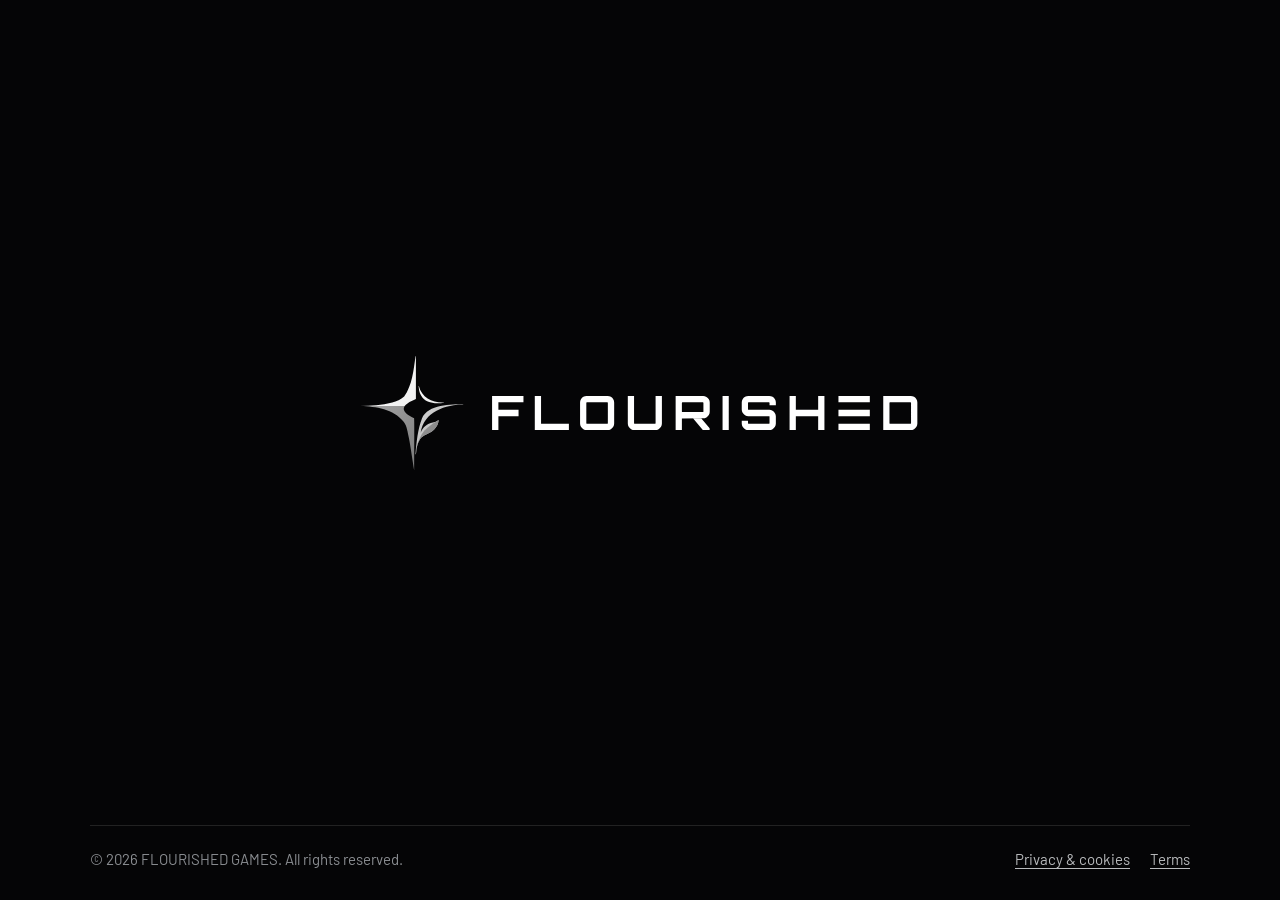
